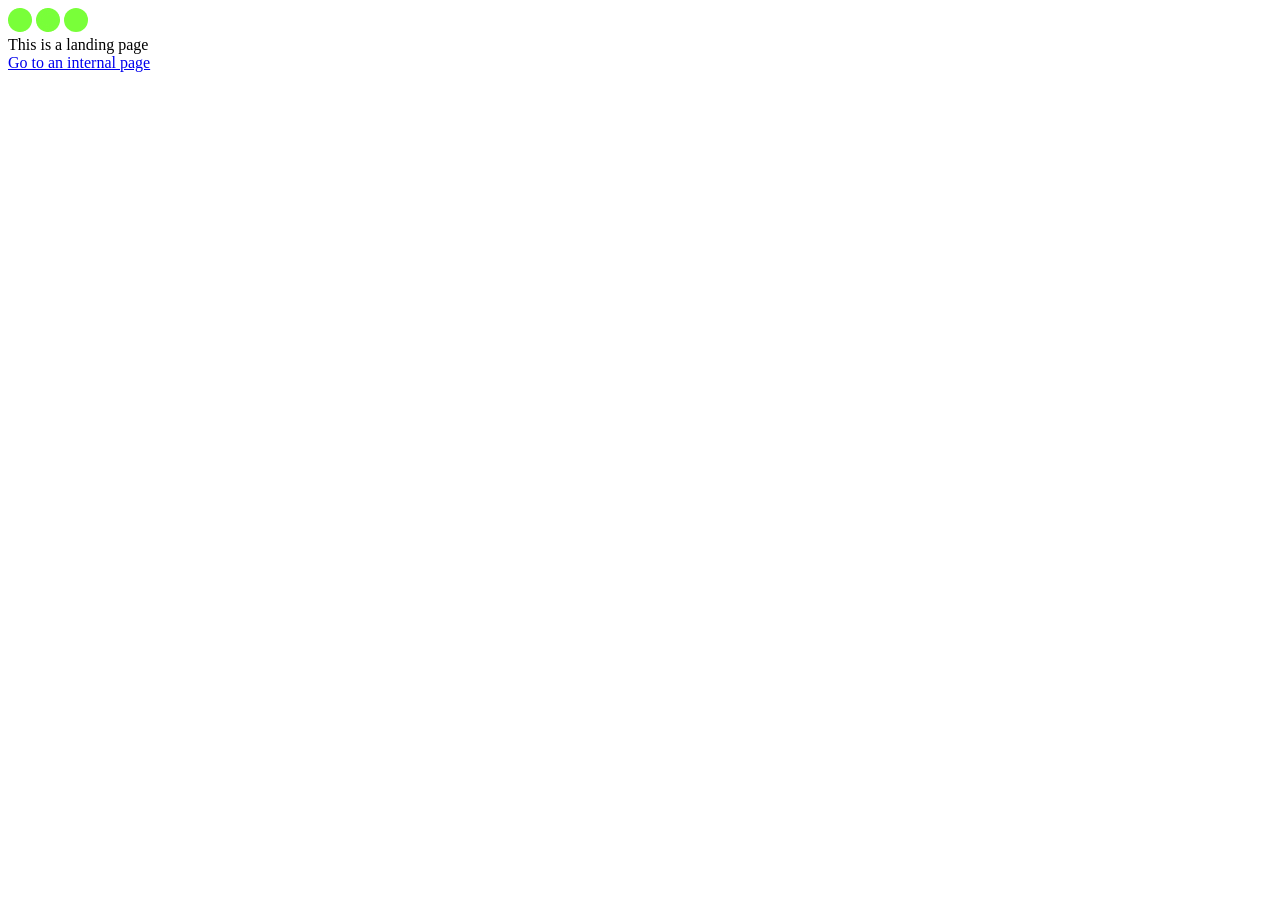
==== src/index.html @ 7aec48e7 "Init commit" ====
<!DOCTYPE html>
<html lang="en" dir="ltr">
  <head>
    <meta charset="utf-8" />
    <title>static-site-boilerplate index</title>
    <analytics></analytics>
  </head>

  <body class="index">
    <div class="images">
      <div class="image" id="bgPNG"></div>
      <div class="image" id="bgJPG"></div>
      <div class="image" id="bgSVG"></div>
      <img src="images/image.png" />
      <img src="images/image.jpg" />
      <img src="images/image.svg" />
    </div>

    <div>This is a landing page</div>
    <a href="./pages/page.html">Go to an internal page</a>
  </body>
</html>
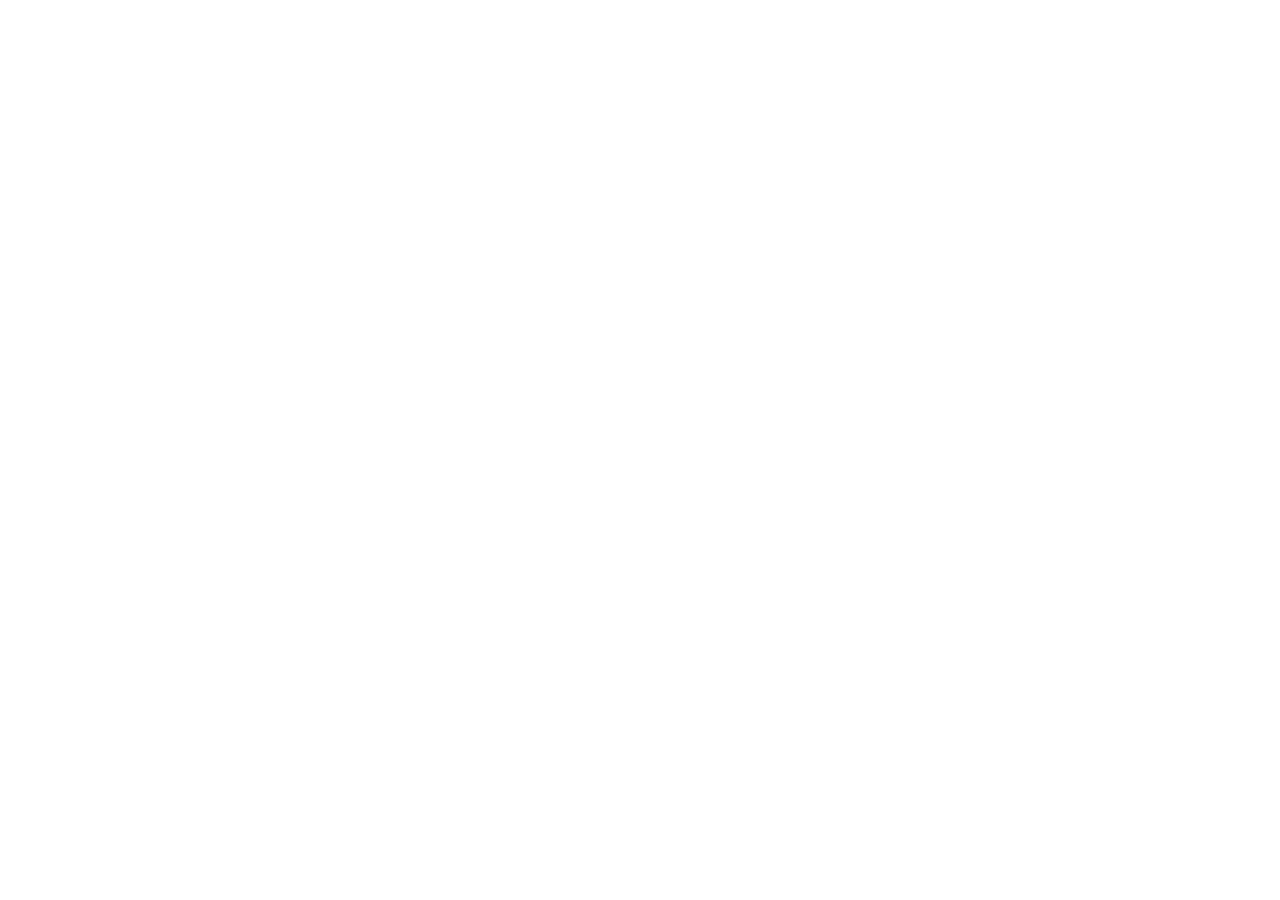
==== commit f3976236: "First API request" ====
--- a/src/index.html
+++ b/src/index.html
@@ -1,4 +1,4 @@
-<!DOCTYPE html>
+<!doctype html>
 <html lang="en" dir="ltr">
   <head>
     <meta charset="utf-8" />
@@ -7,16 +7,6 @@
   </head>
 
   <body class="index">
-    <div class="images">
-      <div class="image" id="bgPNG"></div>
-      <div class="image" id="bgJPG"></div>
-      <div class="image" id="bgSVG"></div>
-      <img src="images/image.png" />
-      <img src="images/image.jpg" />
-      <img src="images/image.svg" />
-    </div>
-
-    <div>This is a landing page</div>
-    <a href="./pages/page.html">Go to an internal page</a>
+    <div class="fills" id="root"></div>
   </body>
 </html>
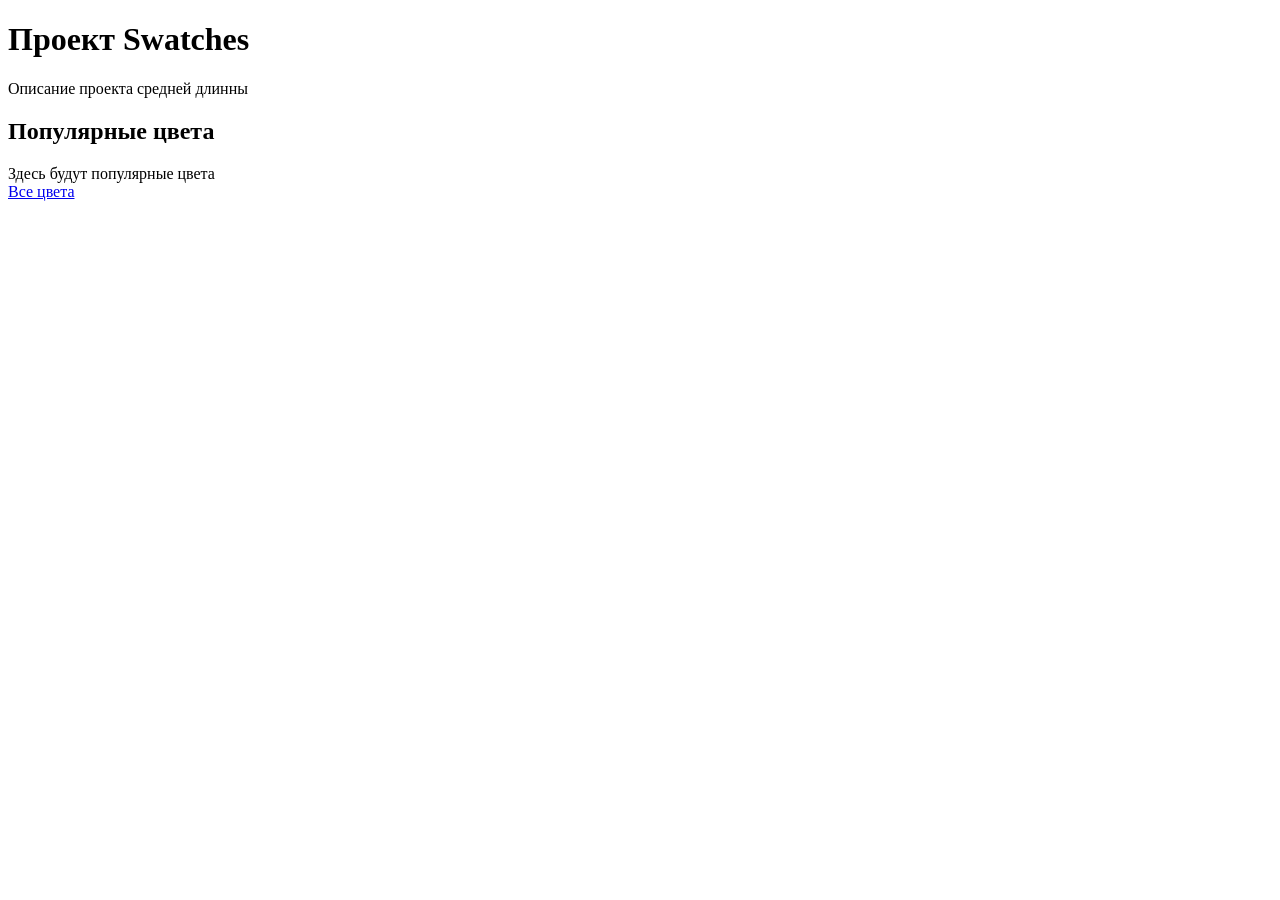
==== commit 31371d81: "API for 2nd module finished" ====
--- a/src/index.html
+++ b/src/index.html
@@ -1,12 +1,24 @@
 <!doctype html>
-<html lang="en" dir="ltr">
+<html lang="ru" dir="ltr">
   <head>
     <meta charset="utf-8" />
-    <title>static-site-boilerplate index</title>
+    <title>Index</title>
     <analytics></analytics>
   </head>
 
   <body class="index">
-    <div class="fills" id="root"></div>
+    <menubar></menubar>
+    <h1>Проект Swatches</h1>
+    <p>Описание проекта средней длинны</p>
+
+    <h2>Популярные цвета</h2>
+    <div
+      class="fills"
+      id="root"
+      data-url="http://localhost:3000/api/v1/welcome/index.json"
+    >
+      Здесь будут популярные цвета
+    </div>
+    <a href="colors.html">Все цвета</a>
   </body>
 </html>
